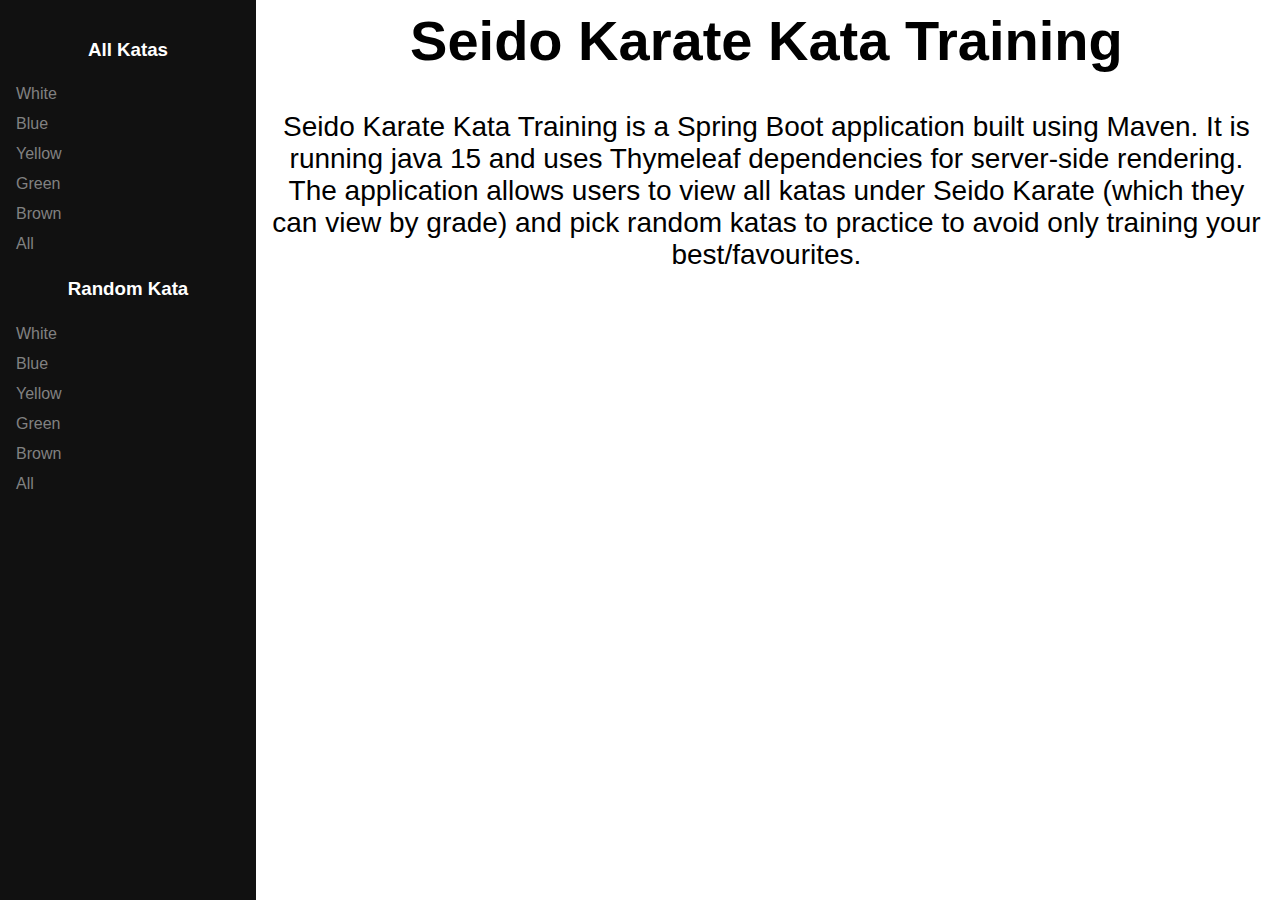
==== src/main/resources/templates/index.html @ a9ed90ae "get mapping created, thymeleaf not rendering" ====
<!DOCTYPE>
<html lang="en" xmlns:th="http://www.thymeleaf.org/">
<head>
<meta charset="UTF-8" />
<title>Seido Karate Kata Training</title>
<link href="../static/css/style.css" th:href="@{/css/style.css}"
	rel="stylesheet" />
</head>
<body>
	<div class="sidenav">
		<h3>All Katas</h3>
		<a href="/all/white">White</a>
		<a href="/all/blue">Blue</a>
		<a href="/all/yellow">Yellow</a>
		<a href="/all/green">Green</a>
		<a href="/all/brown">Brown</a>
		<a href="/all">All</a>
		<h3>Random Kata</h3>
		<a href="/random/white">White</a>
		<a href="/random/blue">Blue</a>
		<a href="/random/yellow">Yellow</a>
		<a href="/random/green">Green</a>
		<a href="/random/brown">Brown</a>
		<a href="/random">All</a>
	</div>
	<div class="main">
		<h1>Seido Karate Kata Training</h1>
		<p>Seido Karate Kata Training is a Spring Boot application built using Maven. It is running java 15 and uses Thymeleaf
		dependencies for server-side rendering. The application allows users to view all katas under Seido Karate (which  they
		can view by grade) and pick random katas to practice to avoid only training your best/favourites.</p>
	</div>
</body>
</html>
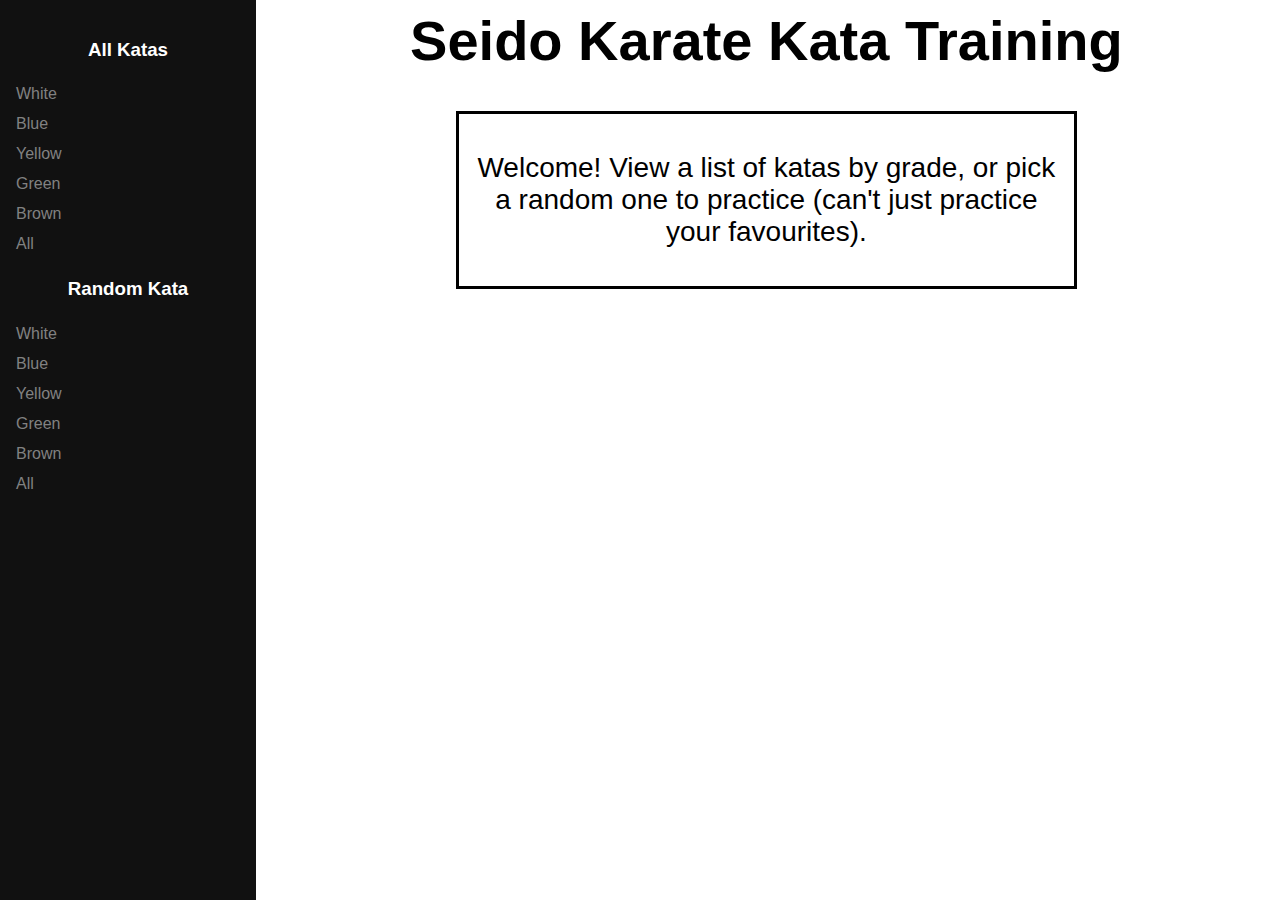
==== commit 473fe795: "changing welcome text" ====
--- a/src/main/resources/templates/index.html
+++ b/src/main/resources/templates/index.html
@@ -25,9 +25,9 @@
 	</div>
 	<div class="main">
 		<h1>Seido Karate Kata Training</h1>
-		<p>Seido Karate Kata Training is a Spring Boot application built using Maven. It is running java 15 and uses Thymeleaf
-		dependencies for server-side rendering. The application allows users to view all katas under Seido Karate (which  they
-		can view by grade) and pick random katas to practice to avoid only training your best/favourites.</p>
+		<div class="random">
+			<p> Welcome! View a list of katas by grade, or pick a random one to practice (can't just practice your favourites). </p>
+		</div>
 	</div>
 </body>
 </html>